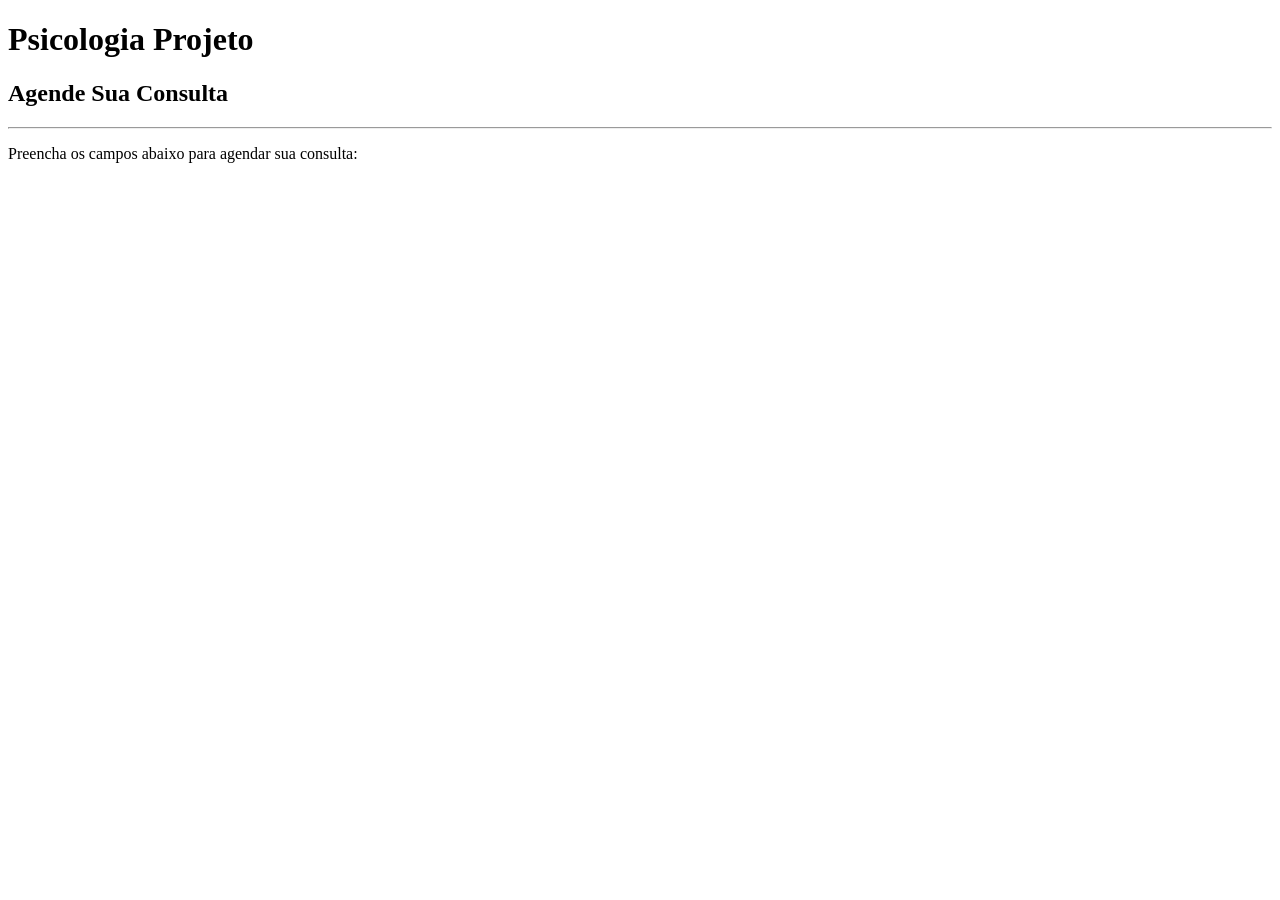
==== exercicios/ex001/index.html @ 474d79ce "feat: marco da criação do projeto com mensagem inicial" ====
<!DOCTYPE html>
<html lang="pt-br">
<head>
    <meta charset="UTF-8">
    <meta name="viewport" content="width=device-width, initial-scale=1.0">
    <title>PRG04 - ATIVIDADE 01</title>
</head>
<body>
    <h1>Psicologia Projeto</h1>
    <h2>Agende Sua Consulta</h2>
    <hr>
    <p>Preencha os campos abaixo para agendar sua consulta:</p>
</body>
</html>
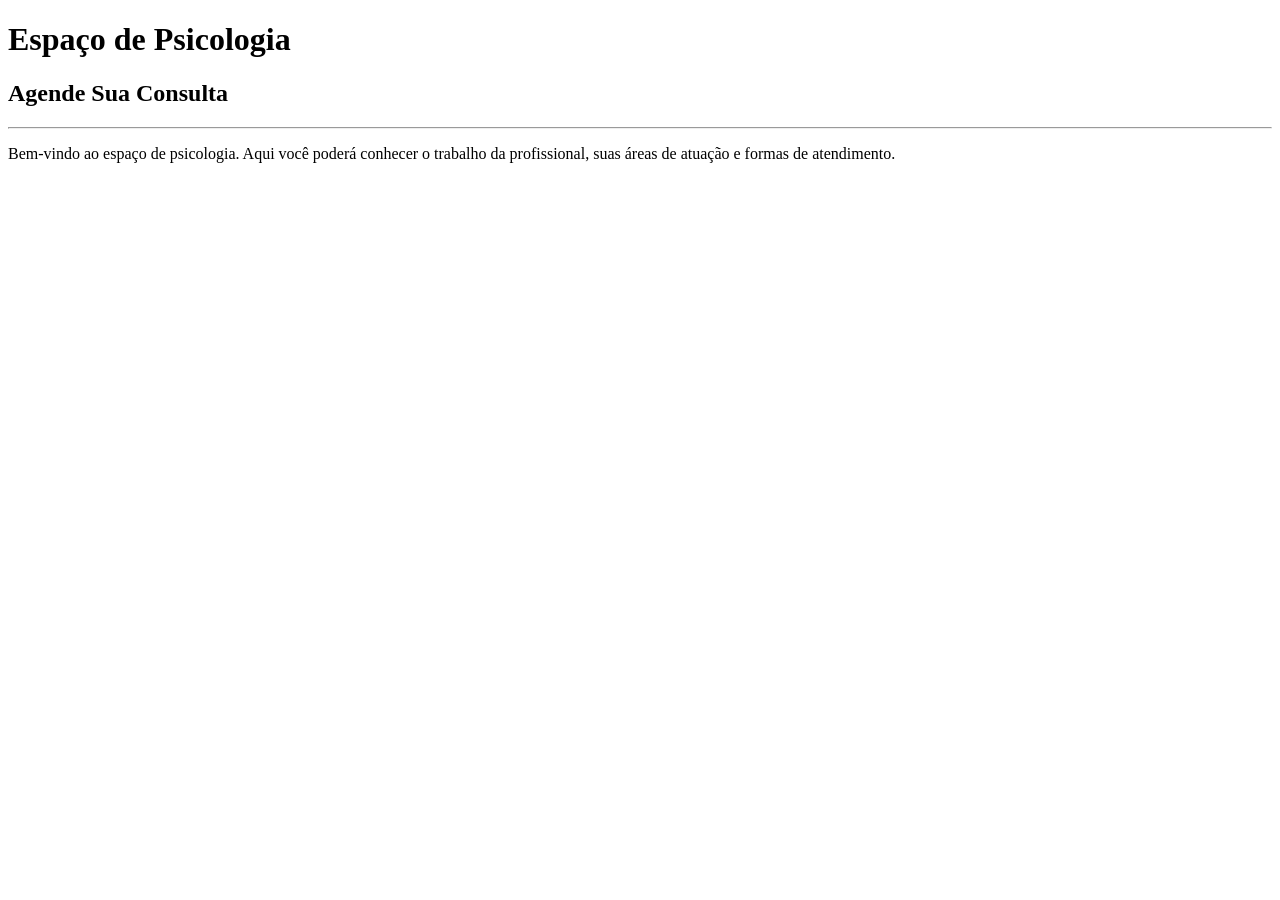
==== commit 4569ca63: "feat: adiciona estrutura inicial, readme.md e favicon ao projeto" ====
--- a/exercicios/ex001/index.html
+++ b/exercicios/ex001/index.html
@@ -3,12 +3,19 @@
 <head>
     <meta charset="UTF-8">
     <meta name="viewport" content="width=device-width, initial-scale=1.0">
-    <title>PRG04 - ATIVIDADE 01</title>
+
+    <link rel="shortcut icon" href="assets/icons/icone-lua.ico" type="image/x-icon">
+
+
+    <title>Espaço de Psicologia</title>
 </head>
 <body>
-    <h1>Psicologia Projeto</h1>
+    <h1>Espaço de Psicologia</h1>
     <h2>Agende Sua Consulta</h2>
     <hr>
-    <p>Preencha os campos abaixo para agendar sua consulta:</p>
+    <p> Bem-vindo ao espaço de psicologia.
+        Aqui você poderá conhecer o trabalho da profissional,
+        suas áreas de atuação e formas de atendimento.
+    </p>
 </body>
 </html>
